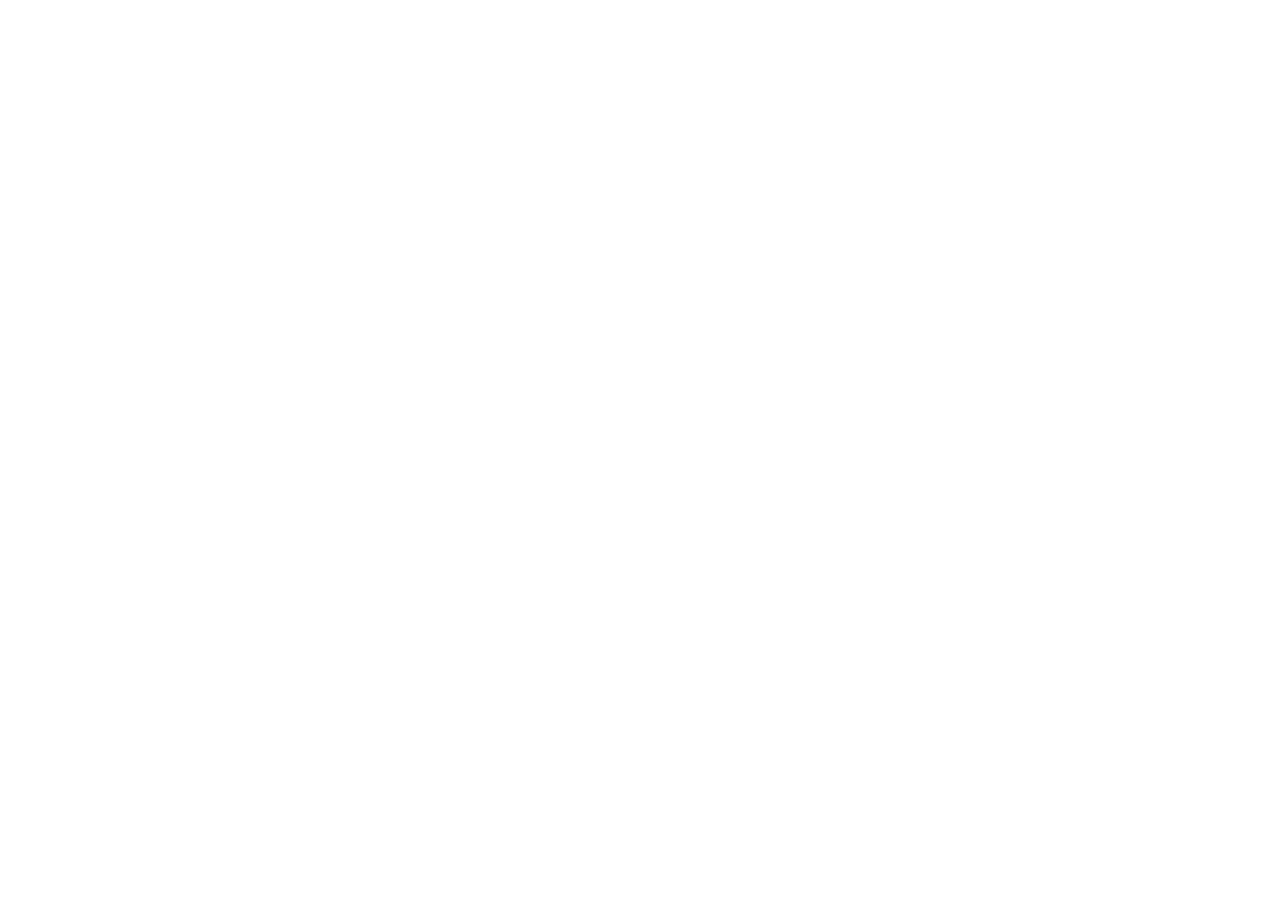
==== index.html @ 532791cb "setting the files up" ====
<!DOCTYPE html>
<html lang="en">
<head>
    <meta charset="UTF-8">
    <meta http-equiv="X-UA-Compatible" content="IE=edge">
    <meta name="viewport" content="width=device-width, initial-scale=1.0">
    <link rel="stylesheet" href="CSS/styles.css">
    <title>Document</title>
</head>
<body>
    <script src="index.js"></script>
</body>
</html>
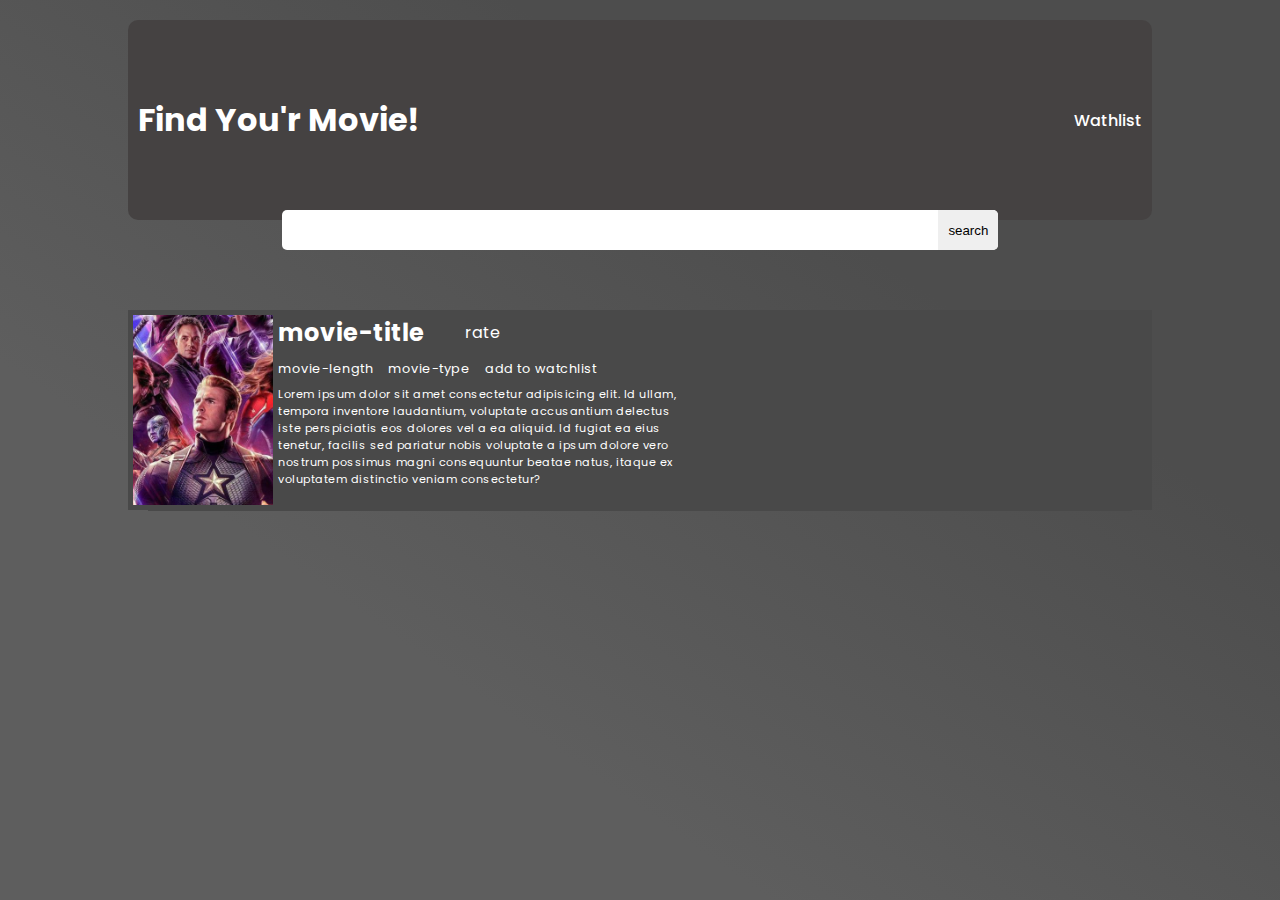
==== commit f341f62a: "start to render the movie cards" ====
--- a/index.html
+++ b/index.html
@@ -4,10 +4,56 @@
     <meta charset="UTF-8">
     <meta http-equiv="X-UA-Compatible" content="IE=edge">
     <meta name="viewport" content="width=device-width, initial-scale=1.0">
+    <link rel="stylesheet" href="https://cdnjs.cloudflare.com/ajax/libs/font-awesome/6.2.1/css/all.min.css" integrity="sha512-MV7K8+y+gLIBoVD59lQIYicR65iaqukzvf/nwasF0nqhPay5w/9lJmVM2hMDcnK1OnMGCdVK+iQrJ7lzPJQd1w==" crossorigin="anonymous" referrerpolicy="no-referrer" />
     <link rel="stylesheet" href="CSS/styles.css">
     <title>Document</title>
 </head>
-<body>
+<body id="index">
+    <div class="wrapper">
+        <div class="header">        
+            <h1>Find You'r Movie!</h1>
+            <a href="watch-list.html">Wathlist</a>        
+        </div>
+        <div class="search-box-container">
+            <input type="text" class="search-box">
+            <button id='search-btn' type="submit">search</button>
+        </div>
+        <div class="movie-container">
+            <div class="image-container">
+                <img src="images/3515432-endgamedek-1.jpg" alt="alti">
+            </div>
+            <div class="movie-text">
+                <div class="movie-rating">
+                    <h2 class="movie-title">movie-title</h2>
+                    <i class="fa-solid fa-star"></i>
+                    <span class="movie-rate">rate</span>
+                </div>
+                <div class="movie-details">
+                    <span class="movie-length">movie-length</span>
+                    <span class="movie-type">movie-type</span>
+                    <div class="add-remove">                        
+                        <span data-icon="plus"> <i data-icon="plus" class="fa-solid fa-circle-plus"></i>add to watchlist </span>
+                    </div>
+                </div>
+                <div class="movie-discription">
+                    <p>Lorem ipsum dolor sit amet consectetur adipisicing elit. Id ullam, tempora inventore laudantium, voluptate accusantium delectus iste perspiciatis eos dolores vel a ea aliquid. Id fugiat ea eius tenetur, facilis sed pariatur nobis voluptate a ipsum dolore vero nostrum possimus magni consequuntur beatae natus, itaque ex voluptatem distinctio veniam consectetur?</p>
+                </div>
+            </div>
+                    
+        </div>
+        <hr>
+    
+                
+        
+    </div>
+     
+
+
+
+    
+
+
+
     <script src="index.js"></script>
 </body>
 </html>--- a/CSS/styles.css
+++ b/CSS/styles.css
@@ -0,0 +1,175 @@
+@import url('https://fonts.googleapis.com/css2?family=Poppins:wght@400;500;600;700&display=swap'); /*import popping font from google fonts!*/
+/**
+*!setting the boddy and root
+**/
+
+*{
+    margin: 0;
+    padding: 0;
+    outline: none;
+    box-sizing: border-box;
+}
+:root{
+    --color-background1:rgb(94, 94, 94);
+    --color-background2:rgb(77, 77, 77);
+    --color-text:grey;
+    --color-white:white;
+    --color-black:black;
+    
+}
+body{
+    min-height:100vh;
+    background-image: linear-gradient(35deg, var(--color-background1) 30%, var(--color-background2) 70%);
+    font-family: 'Poppins', sans-serif;
+    display:flex;
+    
+    justify-content: center; 
+        
+}
+hr {
+    border: 0;
+    clear:both;
+    display:block;
+    width: 96%;               
+    background-color:#494949;
+    height: 1px;
+  }
+/**
+*? setting the header
+**/
+.wrapper{
+    display:flex;
+    flex-direction: column;
+    align-items: center;
+    width:80%;
+}
+
+.header{
+    margin-top:20px;
+    background-color:rgb(69, 66, 66) ;
+    background-image: url('../images/header-background.jpg');
+    background-size:cover; 
+    background-blend-mode: multiply;
+    background-position-y:-450px ;
+    display: flex;
+    align-items: center;
+    justify-content: space-between;
+    width:100%;
+    height:100px;
+    padding:100px 10px;
+    color:var(--color-white);
+    border-radius: 10px;
+}
+.header a{
+    text-decoration: none;
+    color:var(--color-white);
+    font-weight: 500;
+}
+@media screen and (max-width:700px) {
+    .header{
+        background-position-y:-150px ;
+    }
+}
+
+/**
+*? setting the search box!
+**/
+.search-box-container{
+    display: flex;
+    width:70%;
+    position:relative;
+    top:-10px;
+    border-radius: 10px;  
+      
+}
+.search-box{
+    width:100%;
+    height:30px;
+    border-radius: 5px;
+    border:none;
+    padding:20px;
+    font-size:1.1rem;
+    font-weight: 600;
+}
+.search-box-container button{
+    border:none;
+    border-top-right-radius: 5px;
+    border-bottom-right-radius: 5px;
+    width:60px;
+    position:absolute;
+    right:0;
+    top:0;
+    bottom:0;   
+}
+
+/**
+*? setting the movie card
+**/
+
+.movie-container{
+    height: 200px;
+    width:100%; 
+    display: flex;
+    align-items: center;
+    margin-top:50px;
+    background-color: #494949;
+    color:var(--color-white);
+    letter-spacing: 0.5px;
+
+
+}
+.movie-text{
+    display:flex;
+    flex-direction: column;
+    height: 100%;
+}
+.image-container{
+    width:150px;
+    height:200px;
+    padding:5px;
+}
+.image-container img{
+    width:100%;
+    height:100%;
+    object-fit: cover;
+}
+.movie-rating{
+    display:flex;
+    align-items: center;
+    align-self: flex-start;
+    padding-top:5px;
+    gap:10px;
+    
+}
+.h2{
+    font-size:1.3rem;
+}
+.movie-rating i{
+    height:20px;
+    width:20px;
+}
+
+.movie-details{
+    display:flex;
+    font-size:0.8rem;
+    gap:15px;
+    margin-top:10px;
+}
+.movie-discription{
+    font-size:0.7rem;
+    height:100%;
+    max-width:400px;
+    margin-top:8px;
+/*     overflow-y:scroll --- will be added as class later */    
+    text-emphasis: center;
+}
+.add-remove{
+    user-select: none;
+}
+
+.add-remove:hover{
+    cursor: pointer;
+}
+
+
+
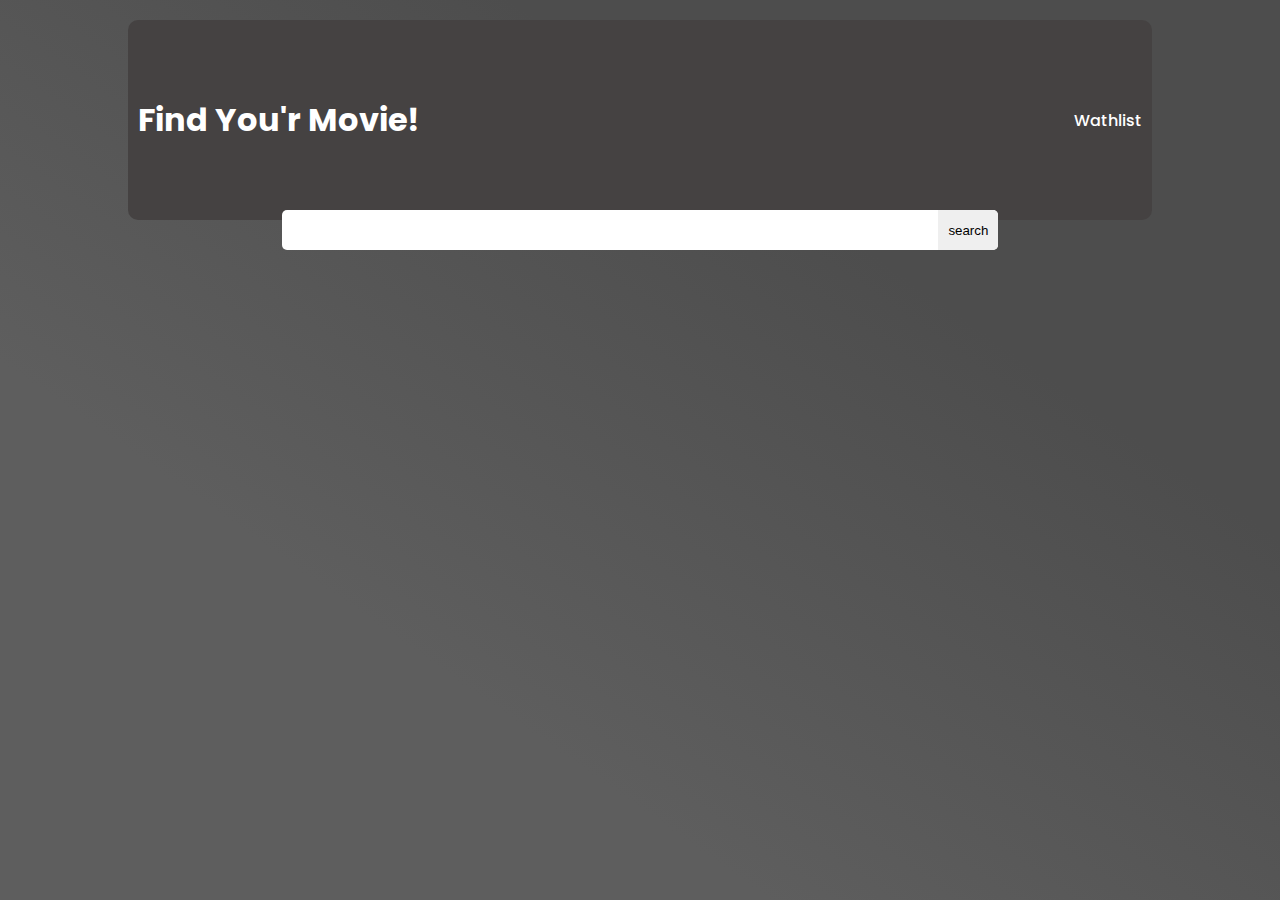
==== commit 485805b6: "setting everything up to watchlist" ====
--- a/index.html
+++ b/index.html
@@ -18,7 +18,11 @@
             <input type="text" class="search-box">
             <button id='search-btn' type="submit">search</button>
         </div>
-        <div class="movie-container">
+        <div class="check">
+
+
+        </div>
+  <!--       <div class="movie-container">
             <div class="image-container">
                 <img src="images/3515432-endgamedek-1.jpg" alt="alti">
             </div>
@@ -41,7 +45,7 @@
             </div>
                     
         </div>
-        <hr>
+        <hr> -->
     
                 
         
--- a/CSS/styles.css
+++ b/CSS/styles.css
@@ -31,7 +31,7 @@
     clear:both;
     display:block;
     width: 96%;               
-    background-color:#494949;
+    background-color:blue;
     height: 1px;
   }
 /**
@@ -80,6 +80,7 @@
     position:relative;
     top:-10px;
     border-radius: 10px;  
+    margin-bottom:50px;
       
 }
 .search-box{
@@ -100,6 +101,7 @@
     right:0;
     top:0;
     bottom:0;   
+    
 }
 
 /**
@@ -110,8 +112,7 @@
     height: 200px;
     width:100%; 
     display: flex;
-    align-items: center;
-    margin-top:50px;
+    align-items: center;    
     background-color: #494949;
     color:var(--color-white);
     letter-spacing: 0.5px;
@@ -122,6 +123,7 @@
     display:flex;
     flex-direction: column;
     height: 100%;
+    margin-left:15px;
 }
 .image-container{
     width:150px;
@@ -131,7 +133,7 @@
 .image-container img{
     width:100%;
     height:100%;
-    object-fit: cover;
+    object-fit:contain;
 }
 .movie-rating{
     display:flex;
@@ -173,3 +175,19 @@
 
 
 
+.check{
+    height:100%;
+    width:100%;
+}
+
+/* .watchlist-container{
+    height:100%;
+    width:100%;
+    background-image: url('../images/watchlist-background.jpg');
+    background-size: contain;
+    background-repeat:no-repeat ;
+    text-align: center;
+}
+.watchlist-container a{
+    text-decoration: none;
+} */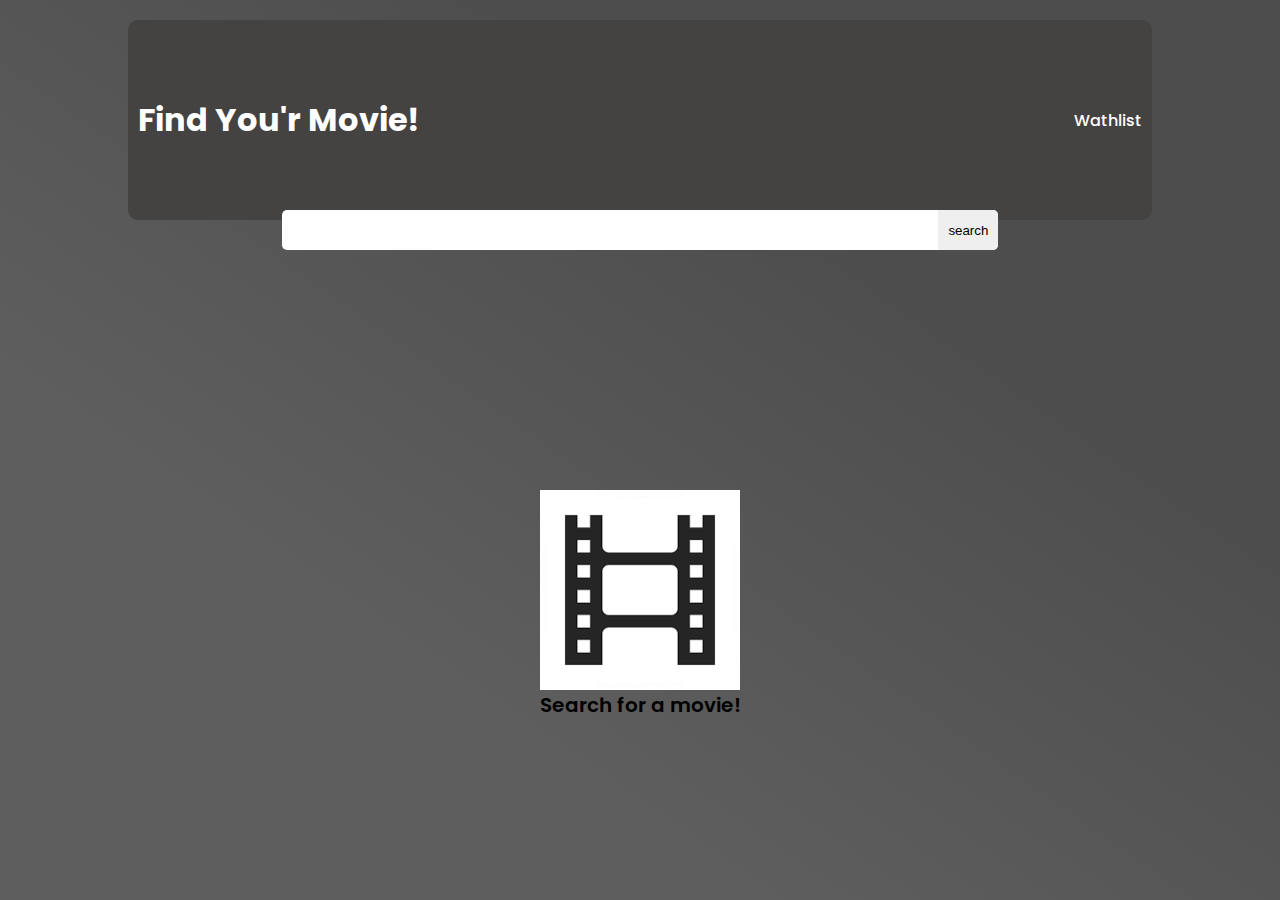
==== commit fa2e3338: "only need to change the index rendering for movies that already in the watchlist!" ====
--- a/index.html
+++ b/index.html
@@ -8,8 +8,13 @@
     <link rel="stylesheet" href="CSS/styles.css">
     <title>Document</title>
 </head>
-<body id="index">
-    <div class="wrapper">
+<body id="index" >
+
+   <!--  <div class="indexplace">
+        <span>Search for a movie!</span>
+        <i class="fa-solid fa-film"></i>
+    </div> -->
+ <!--    <div class="wrapper">
         <div class="header">        
             <h1>Find You'r Movie!</h1>
             <a href="watch-list.html">Wathlist</a>        
@@ -21,7 +26,7 @@
         <div class="check">
 
 
-        </div>
+        </div> -->
   <!--       <div class="movie-container">
             <div class="image-container">
                 <img src="images/3515432-endgamedek-1.jpg" alt="alti">
@@ -45,11 +50,11 @@
             </div>
                     
         </div>
-        <hr> -->
+        <hr> 
     
                 
         
-    </div>
+    </div>-->
      
 
 
--- a/CSS/styles.css
+++ b/CSS/styles.css
@@ -177,17 +177,47 @@
 
 .check{
     height:100%;
-    width:100%;
-}
-
-/* .watchlist-container{
+    width:100%;    
+    text-align: center;   
+}
+
+ 
+
+
+/**
+*!index place holder
+**/
+
+
+.indexplace{
+    height: 100%;
+    width:100%;
+    display:flex;
+    flex-direction: column;
+    align-content: center;
+    justify-content: center;
+    font-size:20px;
+    font-weight: 600;
+    
+}
+.indexplace img {
+    align-self: center;
+    height:200px;
+    width:200px;    
+}
+
+ .watchlist-container{
     height:100%;
     width:100%;
     background-image: url('../images/watchlist-background.jpg');
-    background-size: contain;
+    background-size: cover;
     background-repeat:no-repeat ;
     text-align: center;
 }
 .watchlist-container a{
     text-decoration: none;
-} */+    color:blueviolet;
+    font-size:30px;
+    font-weight: 600;
+    text-shadow: 1px 1px 2px red, 0 0 1em blue, 0 0 0.2em
+} 